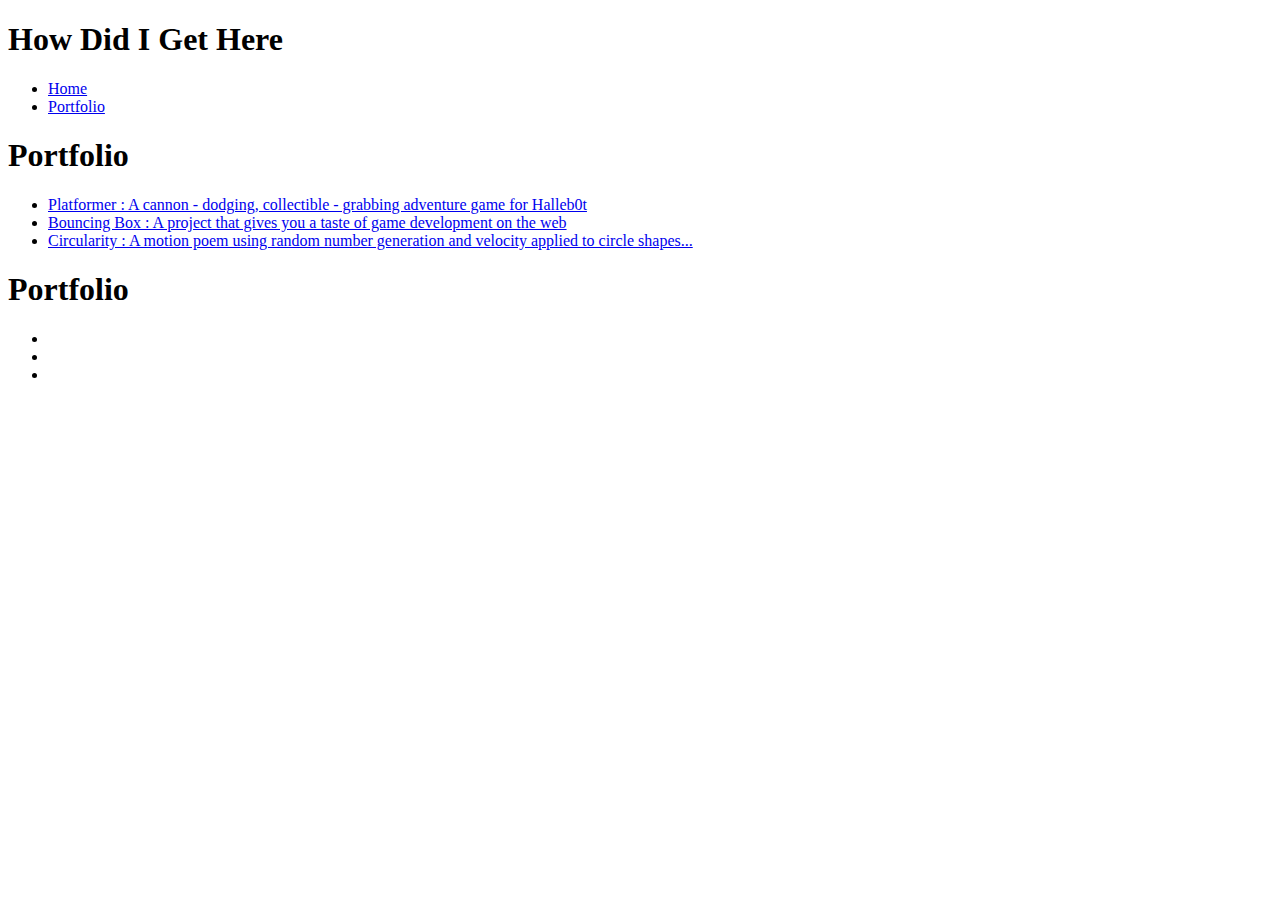
==== portfolio.html @ 7574a9f0 "add index.html and caa files" ====
<!DOCTYPE HTML>
<html>
    <head>
    </head>

    <body>
      <div id="all-contents">
        <nav>
          <h1>How Did I Get Here</h1>
          <ul id="nav-ul">
            <li class="nav-li">
              <a href="index.html"> Home </a>
            </li>
            <li class="nav-li">
              <a href="portfolio.html"> Portfolio </a>
            </li>
          </ul>
        </nav>
          <MAIN>
            <div class="content">
              <h1>Portfolio</h1>
              <ul id="portfolio">
                <li><a href="projects/platformer/">Platformer : A cannon - dodging, collectible - grabbing adventure game for Halleb0t</a></li>
                <li><a href="projects/bouncing-box/">Bouncing Box : A project that gives you a taste of game development on the web </a></li>
                <li><a href="projects/circularity/">Circularity : A motion poem using random number generation and velocity applied to circle shapes...</a></li>
              </ul>
              <h1>Portfolio</h1>
              <ul id="portfolio">
                <li><a href="https://www.khanacademy.org/computer-programming/spin-off-of-project-whats-for-dinner/5669271268409344"></a></li>
                <li><a href="https://www.khanacademy.org/computer-programming/spin-off-of-project-shooting-star/5721715771883520"></a></li>
                <li><a href="https://www.khanacademy.org/computer-programming/spin-off-of-project-animal-attack/6013107987464192"></a></li>
              </ul>
            </div>
          </MAIN>
        <title>
            Landon's Amazing Website
        </title>
      </div>
    </body>
</html>
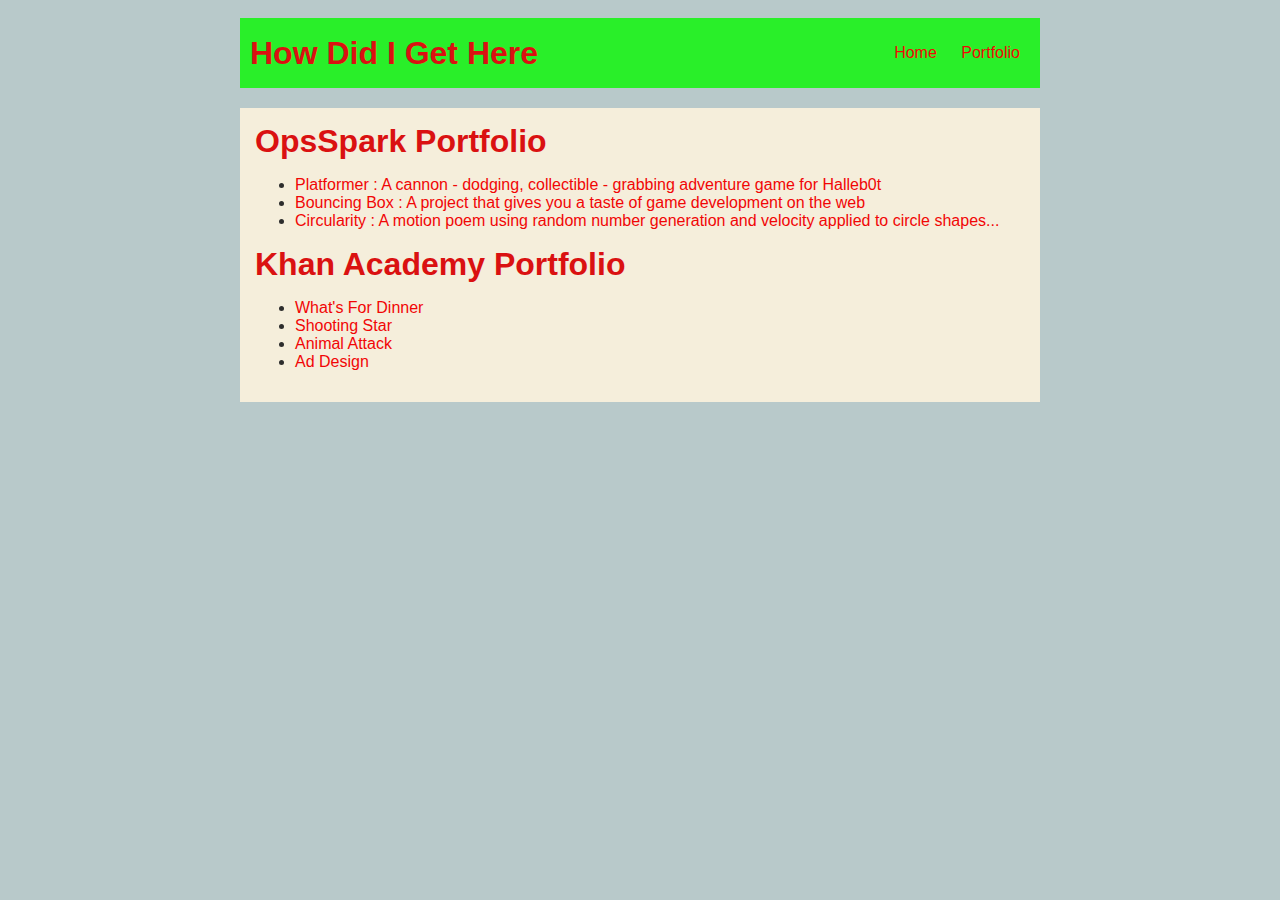
==== commit 2de64daf: "add index.html and css files" ====
--- a/portfolio.html
+++ b/portfolio.html
@@ -1,6 +1,10 @@
 <!DOCTYPE HTML>
 <html>
     <head>
+    <title>
+      Landon's Amazing Website
+    </title>
+    <link rel="stylesheet" href="style.css">
     </head>
 
     <body>
@@ -16,25 +20,23 @@
             </li>
           </ul>
         </nav>
-          <MAIN>
+          <main>
             <div class="content">
-              <h1>Portfolio</h1>
+              <h1>OpsSpark Portfolio</h1>
               <ul id="portfolio">
                 <li><a href="projects/platformer/">Platformer : A cannon - dodging, collectible - grabbing adventure game for Halleb0t</a></li>
                 <li><a href="projects/bouncing-box/">Bouncing Box : A project that gives you a taste of game development on the web </a></li>
                 <li><a href="projects/circularity/">Circularity : A motion poem using random number generation and velocity applied to circle shapes...</a></li>
               </ul>
-              <h1>Portfolio</h1>
+              <h1>Khan Academy Portfolio</h1>
               <ul id="portfolio">
-                <li><a href="https://www.khanacademy.org/computer-programming/spin-off-of-project-whats-for-dinner/5669271268409344"></a></li>
-                <li><a href="https://www.khanacademy.org/computer-programming/spin-off-of-project-shooting-star/5721715771883520"></a></li>
-                <li><a href="https://www.khanacademy.org/computer-programming/spin-off-of-project-animal-attack/6013107987464192"></a></li>
+                <li><a href="https://www.khanacademy.org/computer-programming/spin-off-of-project-whats-for-dinner/5669271268409344">What's For Dinner</a></li>
+                <li><a href="https://www.khanacademy.org/computer-programming/spin-off-of-project-shooting-star/5721715771883520">Shooting Star</a></li>
+                <li><a href="https://www.khanacademy.org/computer-programming/spin-off-of-project-animal-attack/6013107987464192">Animal Attack</a></li>
+                <li><a href="">Ad Design</a></li>
               </ul>
             </div>
-          </MAIN>
-        <title>
-            Landon's Amazing Website
-        </title>
+          </main>
       </div>
     </body>
 </html>
--- a/style.css
+++ b/style.css
@@ -0,0 +1,63 @@
+body {
+    background: rgb(184, 201, 202);
+    color: rgb(45, 45, 45);
+    padding: 10px;
+    font-family: arial;
+}
+#all-contents {
+  max-width: 800px;
+    margin: auto;
+}
+
+/* navigation menu */
+nav {
+    background: rgb(41, 239, 41);
+    margin: 0 auto;
+    margin-bottom: 20px;
+    display: flex;
+    padding: 10px;
+}
+h1 {
+    display: flex;
+    align-items: center;
+    color: rgb(218, 17, 17);
+    flex: 1;
+    margin: 0;
+}
+#nav-ul {
+    list-style-image: none;
+}
+.nav-li {
+    display: inline-block;
+    padding: 0 10px;
+}
+a {
+    text-decoration: none;
+    color: #f10606;
+}
+
+/* main container area beneath menu */
+main {
+    background: rgb(245, 238, 219);
+    display: flex;
+}
+.sidebar {
+    margin-right: 25px;
+    padding: 10px;
+}
+.sidebar-img {
+    width: 200px;
+}
+.content {
+    flex: 1;
+    padding: 15px;
+}
+
+/* portfolio styles */
+#interests {
+    border: 4px rgb(177, 119, 119) ridge;
+    padding: 8px;
+}
+h2, h3 {
+    margin: 0px;
+}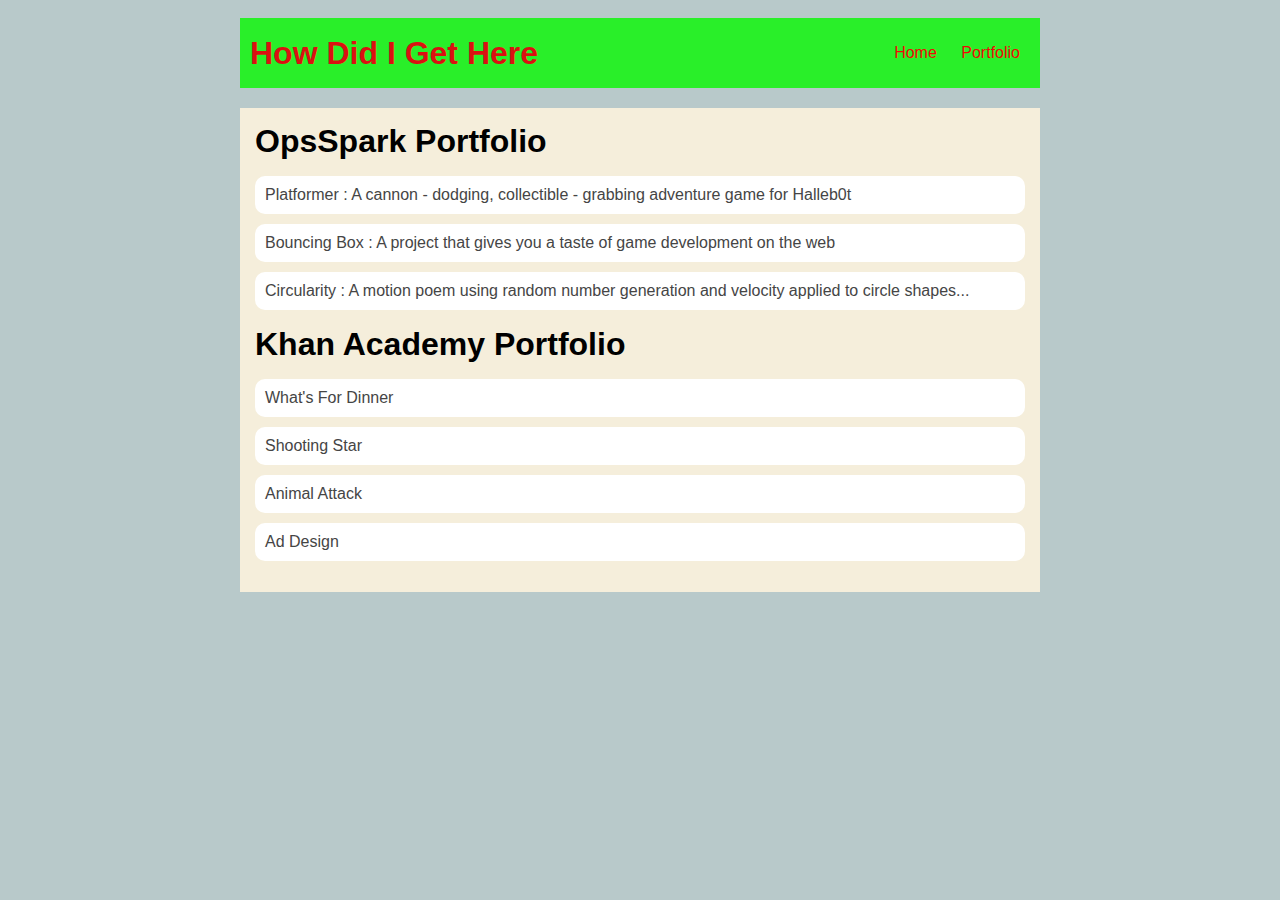
==== commit d35bc795: "add index.html and css files" ====
--- a/portfolio.html
+++ b/portfolio.html
@@ -33,7 +33,7 @@
                 <li><a href="https://www.khanacademy.org/computer-programming/spin-off-of-project-whats-for-dinner/5669271268409344">What's For Dinner</a></li>
                 <li><a href="https://www.khanacademy.org/computer-programming/spin-off-of-project-shooting-star/5721715771883520">Shooting Star</a></li>
                 <li><a href="https://www.khanacademy.org/computer-programming/spin-off-of-project-animal-attack/6013107987464192">Animal Attack</a></li>
-                <li><a href="">Ad Design</a></li>
+                <li><a href="https://www.khanacademy.org/computer-programming/spin-off-of-project-ad-design/5375542131343360">Ad Design</a></li>
               </ul>
             </div>
           </main>
--- a/style.css
+++ b/style.css
@@ -60,4 +60,29 @@
 }
 h2, h3 {
     margin: 0px;
+}
+  /* portfolio styles */
+  .content h1 {
+    color: black;
+}
+
+#portfolio {
+    list-style-type: none;
+    padding-left: 0;
+}
+
+#portfolio li {
+    background: #fff;
+    padding: 10px;
+    border-radius: 10px;
+    margin-bottom: 10px;
+}
+
+#portfolio li:hover {
+    background: #eee;
+}
+
+#portfolio a {
+    text-decoration: none;
+    color: #454545;
 }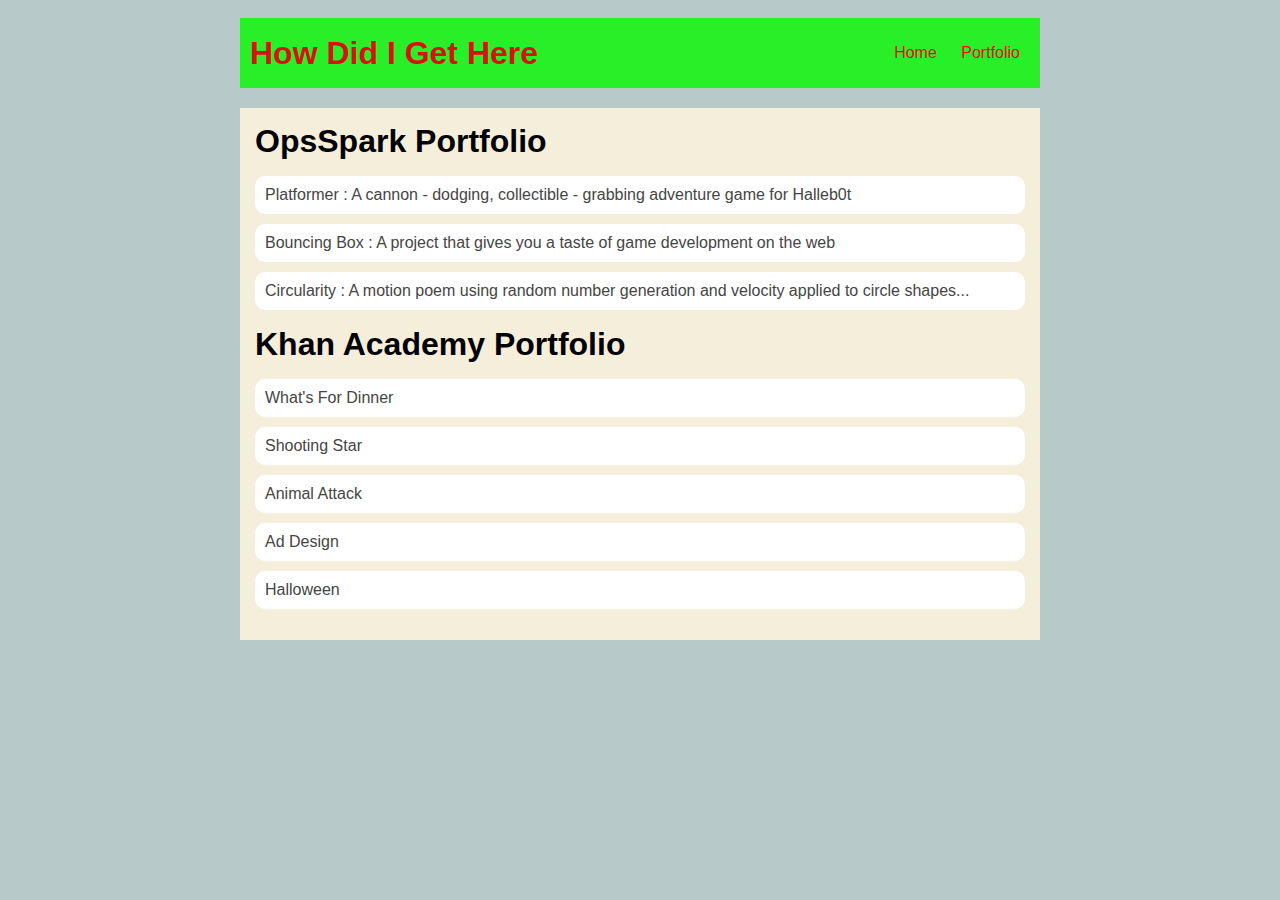
==== commit 9c0fe97c: "add index.html and css files" ====
--- a/portfolio.html
+++ b/portfolio.html
@@ -34,6 +34,7 @@
                 <li><a href="https://www.khanacademy.org/computer-programming/spin-off-of-project-shooting-star/5721715771883520">Shooting Star</a></li>
                 <li><a href="https://www.khanacademy.org/computer-programming/spin-off-of-project-animal-attack/6013107987464192">Animal Attack</a></li>
                 <li><a href="https://www.khanacademy.org/computer-programming/spin-off-of-project-ad-design/5375542131343360">Ad Design</a></li>
+                <li><a href="https://www.khanacademy.org/computer-programming/halloween-project/4599553986052096">Halloween</a></li>
               </ul>
             </div>
           </main>
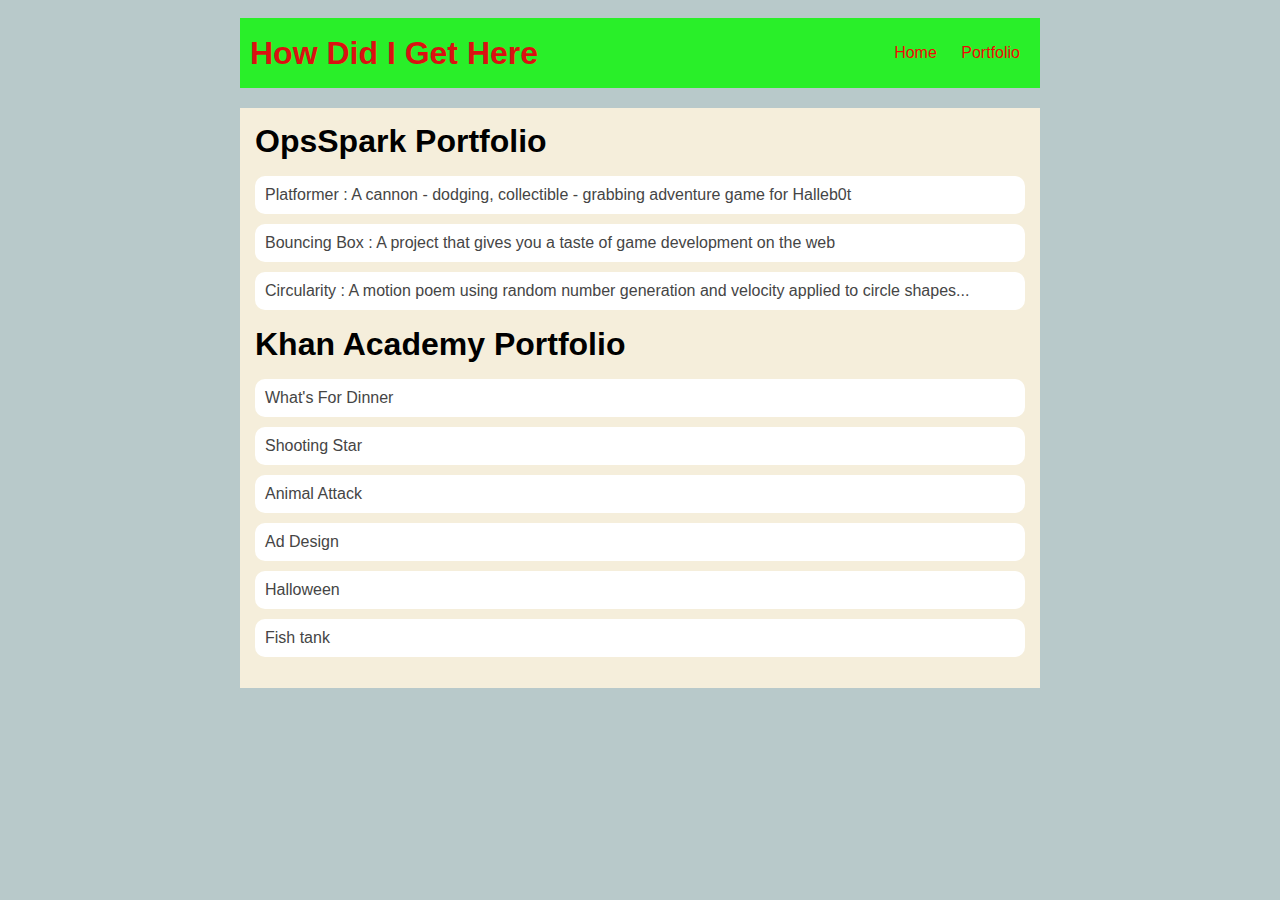
==== commit 7cacb00a: "add index.html and css files" ====
--- a/portfolio.html
+++ b/portfolio.html
@@ -35,6 +35,7 @@
                 <li><a href="https://www.khanacademy.org/computer-programming/spin-off-of-project-animal-attack/6013107987464192">Animal Attack</a></li>
                 <li><a href="https://www.khanacademy.org/computer-programming/spin-off-of-project-ad-design/5375542131343360">Ad Design</a></li>
                 <li><a href="https://www.khanacademy.org/computer-programming/halloween-project/4599553986052096">Halloween</a></li>
+                <li><a href="https://www.khanacademy.org/computer-programming/spin-off-of-project-fish-tank/5280065987198976">Fish tank</a></li>
               </ul>
             </div>
           </main>
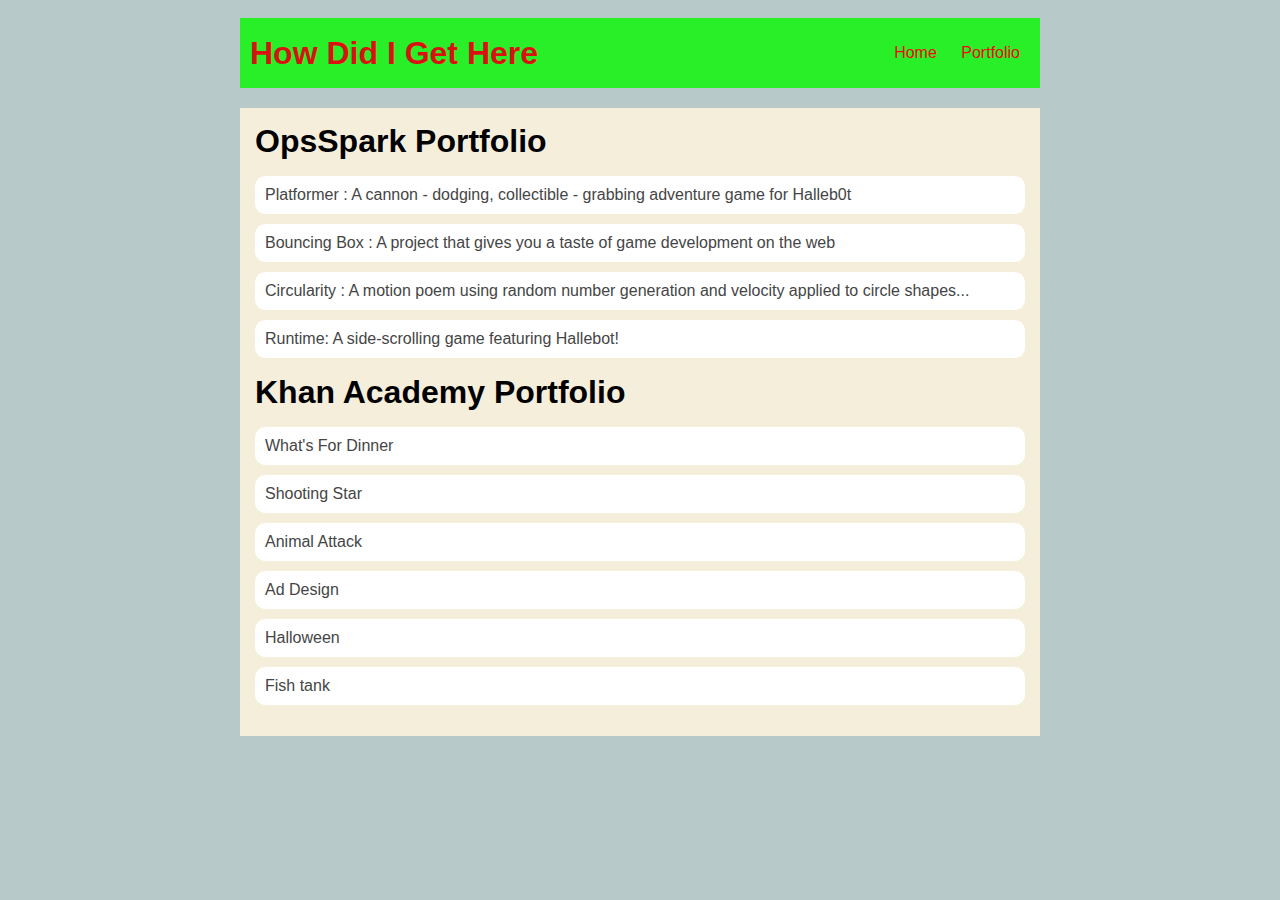
==== commit 8779d874: "added runtime" ====
--- a/portfolio.html
+++ b/portfolio.html
@@ -27,6 +27,7 @@
                 <li><a href="projects/platformer/">Platformer : A cannon - dodging, collectible - grabbing adventure game for Halleb0t</a></li>
                 <li><a href="projects/bouncing-box/">Bouncing Box : A project that gives you a taste of game development on the web </a></li>
                 <li><a href="projects/circularity/">Circularity : A motion poem using random number generation and velocity applied to circle shapes...</a></li>
+                <li><a href=”projects/runtime”>Runtime: A side-scrolling game featuring Hallebot!</a></li>
               </ul>
               <h1>Khan Academy Portfolio</h1>
               <ul id="portfolio">
